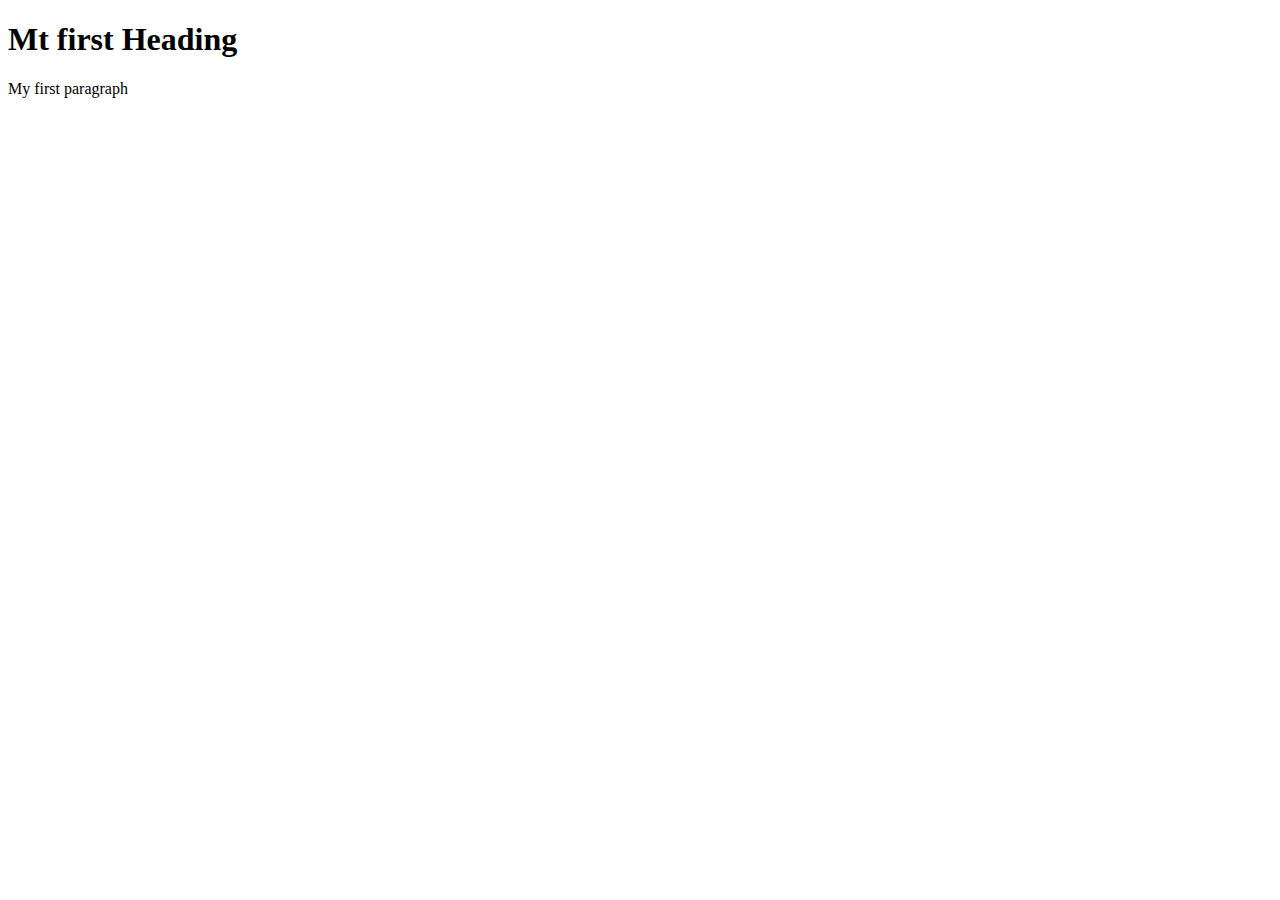
==== index.html @ 12d19675 "updated html" ====
<!DOCTYPE html>
<html lang="en">
<head>
    <meta charset="UTF-8">
    <meta name="viewport" content="width=device-width, initial-scale=1.0">
    <title>Page title</title>
</head>
<body>
    <h1>Mt first Heading</h1>
    <p>My first paragraph</p>

    
</body>
</html>
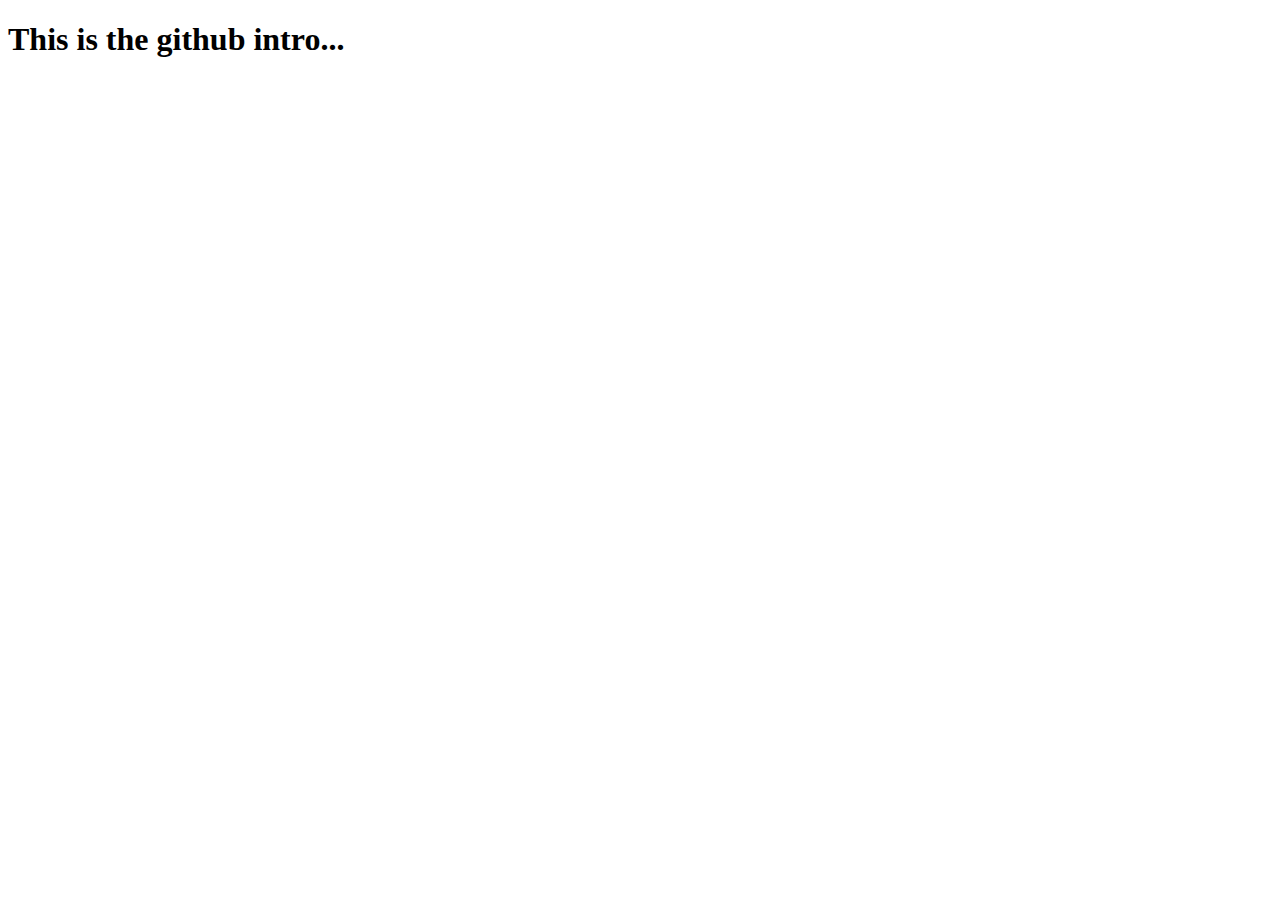
==== commit 2658113e: "updated html" ====
--- a/index.html
+++ b/index.html
@@ -3,12 +3,9 @@
 <head>
     <meta charset="UTF-8">
     <meta name="viewport" content="width=device-width, initial-scale=1.0">
-    <title>Page title</title>
+    <title>Document</title>
 </head>
 <body>
-    <h1>Mt first Heading</h1>
-    <p>My first paragraph</p>
-
-    
+    <h1>This is the github intro...</h1>
 </body>
 </html>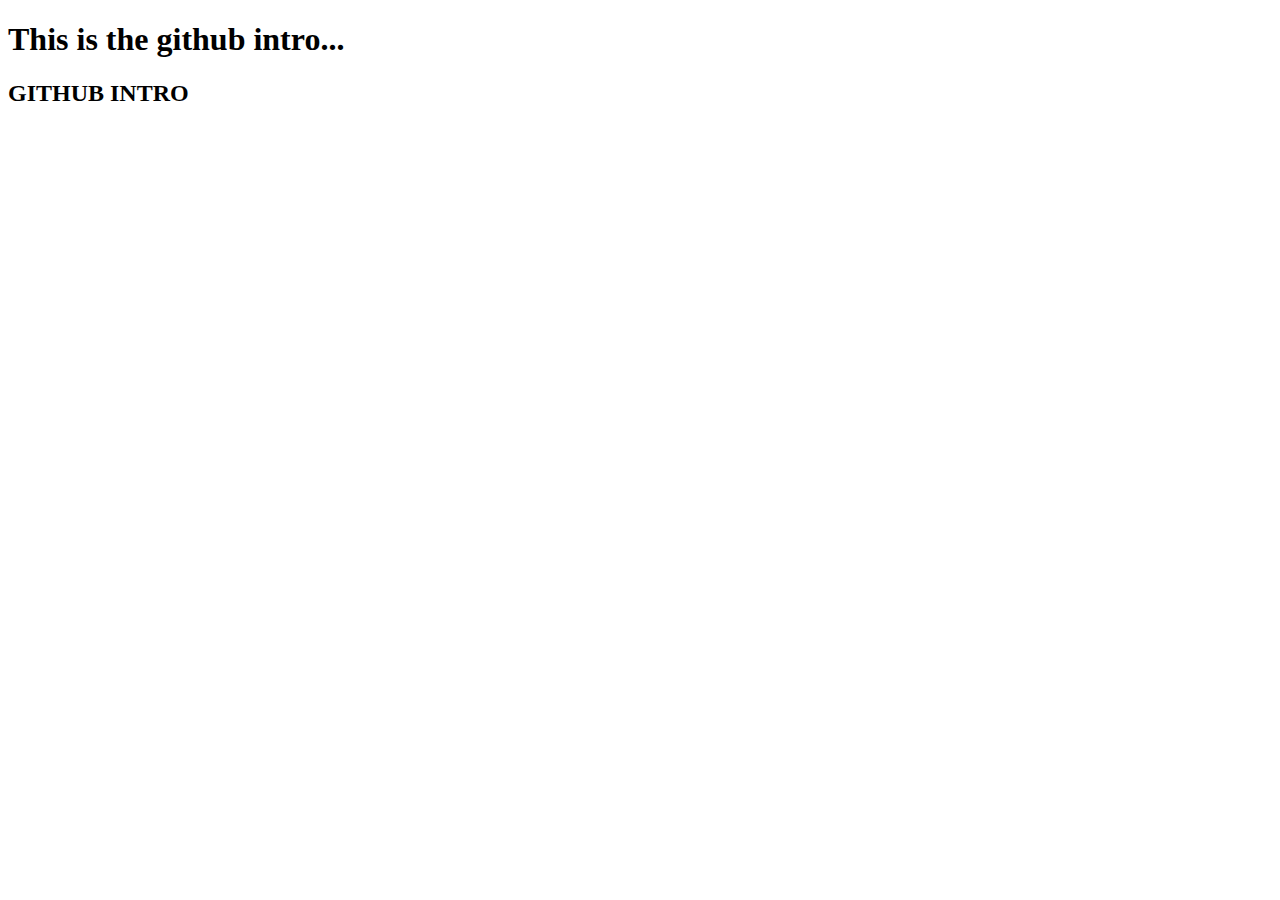
==== commit 4aa28ee6: "updatedhtml" ====
--- a/index.html
+++ b/index.html
@@ -7,5 +7,6 @@
 </head>
 <body>
     <h1>This is the github intro...</h1>
+    <h2>GITHUB INTRO</h2>
 </body>
 </html>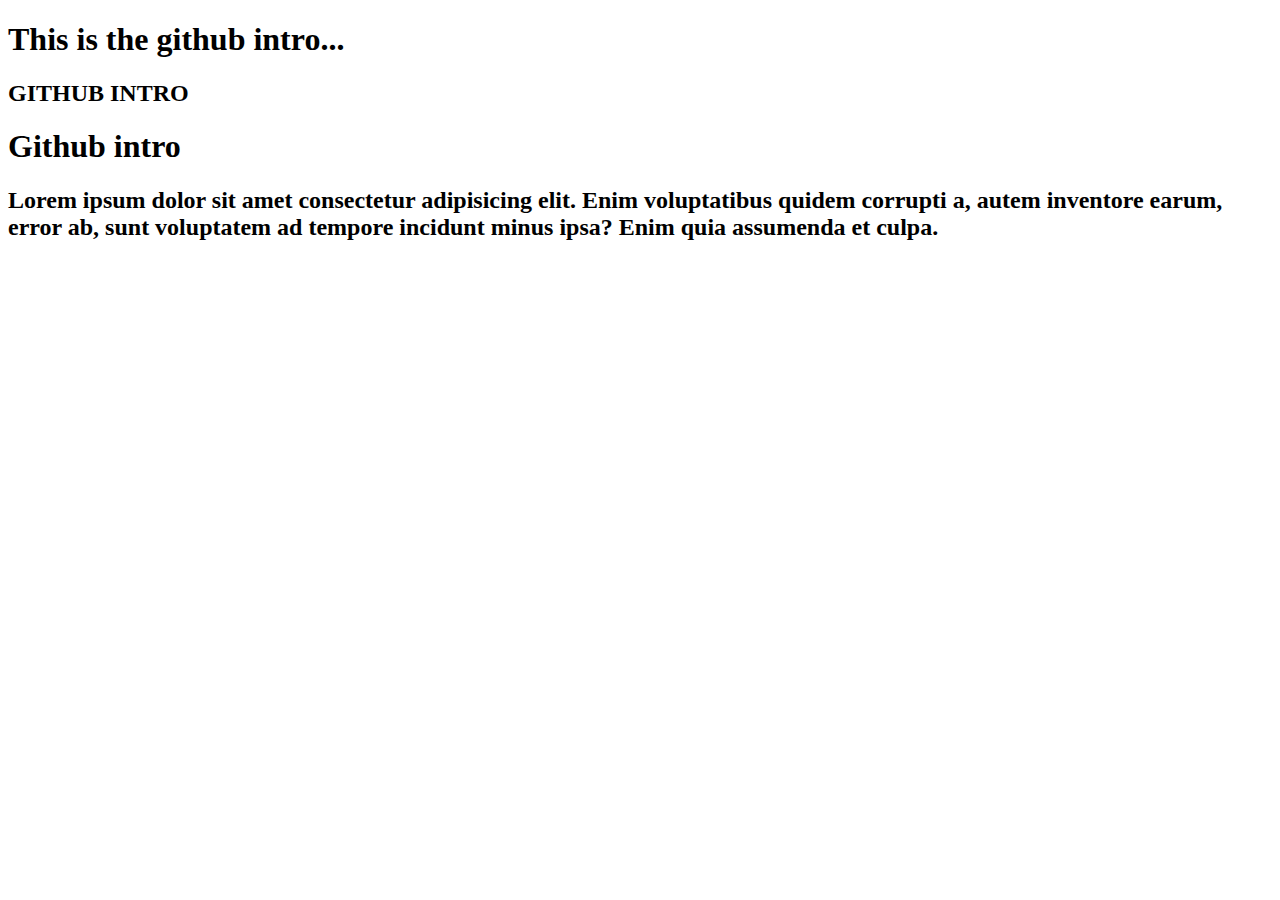
==== commit e14789b7: "Fact12 updated" ====
--- a/index.html
+++ b/index.html
@@ -8,5 +8,7 @@
 <body>
     <h1>This is the github intro...</h1>
     <h2>GITHUB INTRO</h2>
+    <h1>Github intro</h1>
+    <h2>Lorem ipsum dolor sit amet consectetur adipisicing elit. Enim voluptatibus quidem corrupti a, autem inventore earum, error ab, sunt voluptatem ad tempore incidunt minus ipsa? Enim quia assumenda et culpa.</h2>
 </body>
 </html>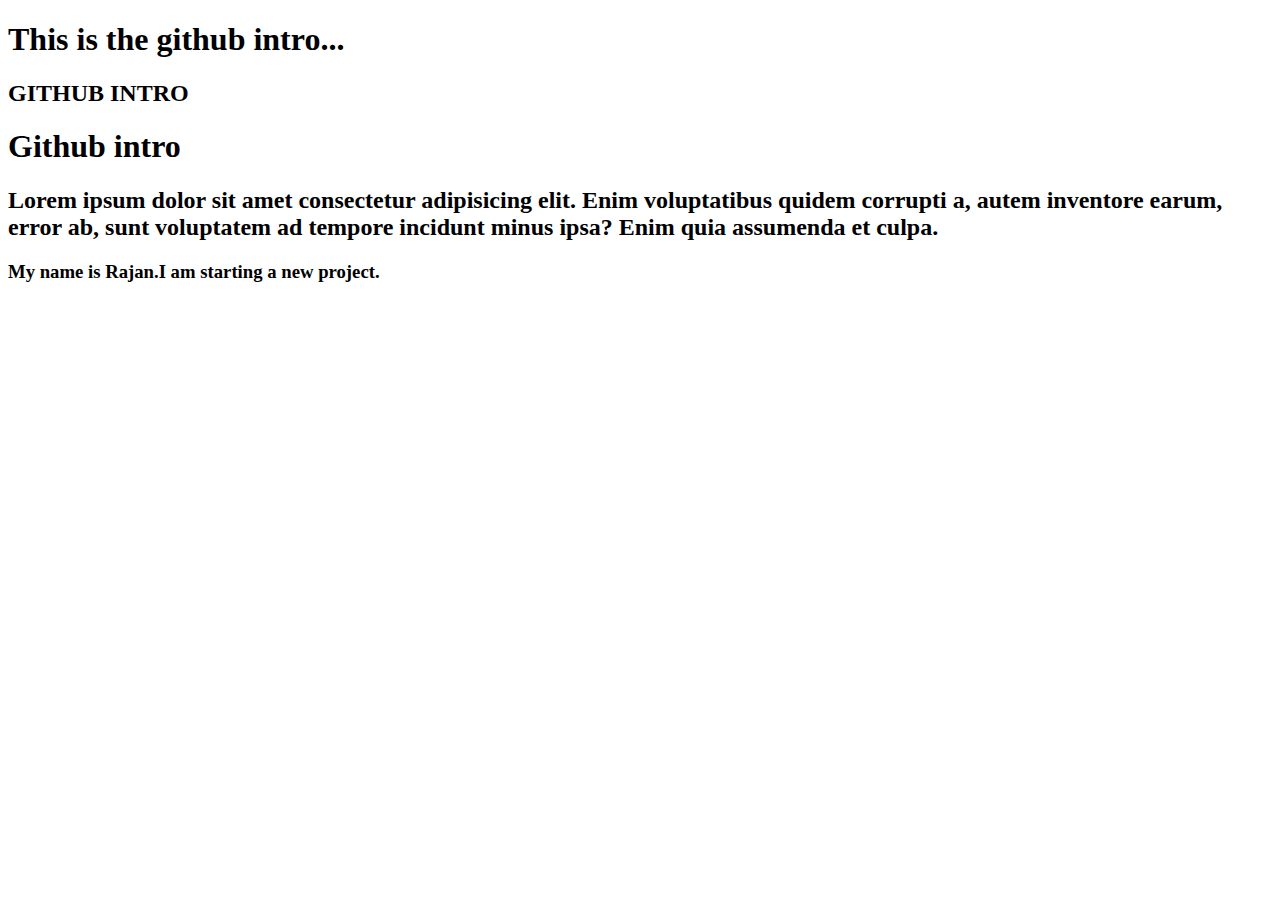
==== commit 3426bfa0: "rajana" ====
--- a/index.html
+++ b/index.html
@@ -8,7 +8,11 @@
 <body>
     <h1>This is the github intro...</h1>
     <h2>GITHUB INTRO</h2>
+
     <h1>Github intro</h1>
     <h2>Lorem ipsum dolor sit amet consectetur adipisicing elit. Enim voluptatibus quidem corrupti a, autem inventore earum, error ab, sunt voluptatem ad tempore incidunt minus ipsa? Enim quia assumenda et culpa.</h2>
+
+    <h3>My name is Rajan.I am starting a new project.</h3>
+
 </body>
 </html>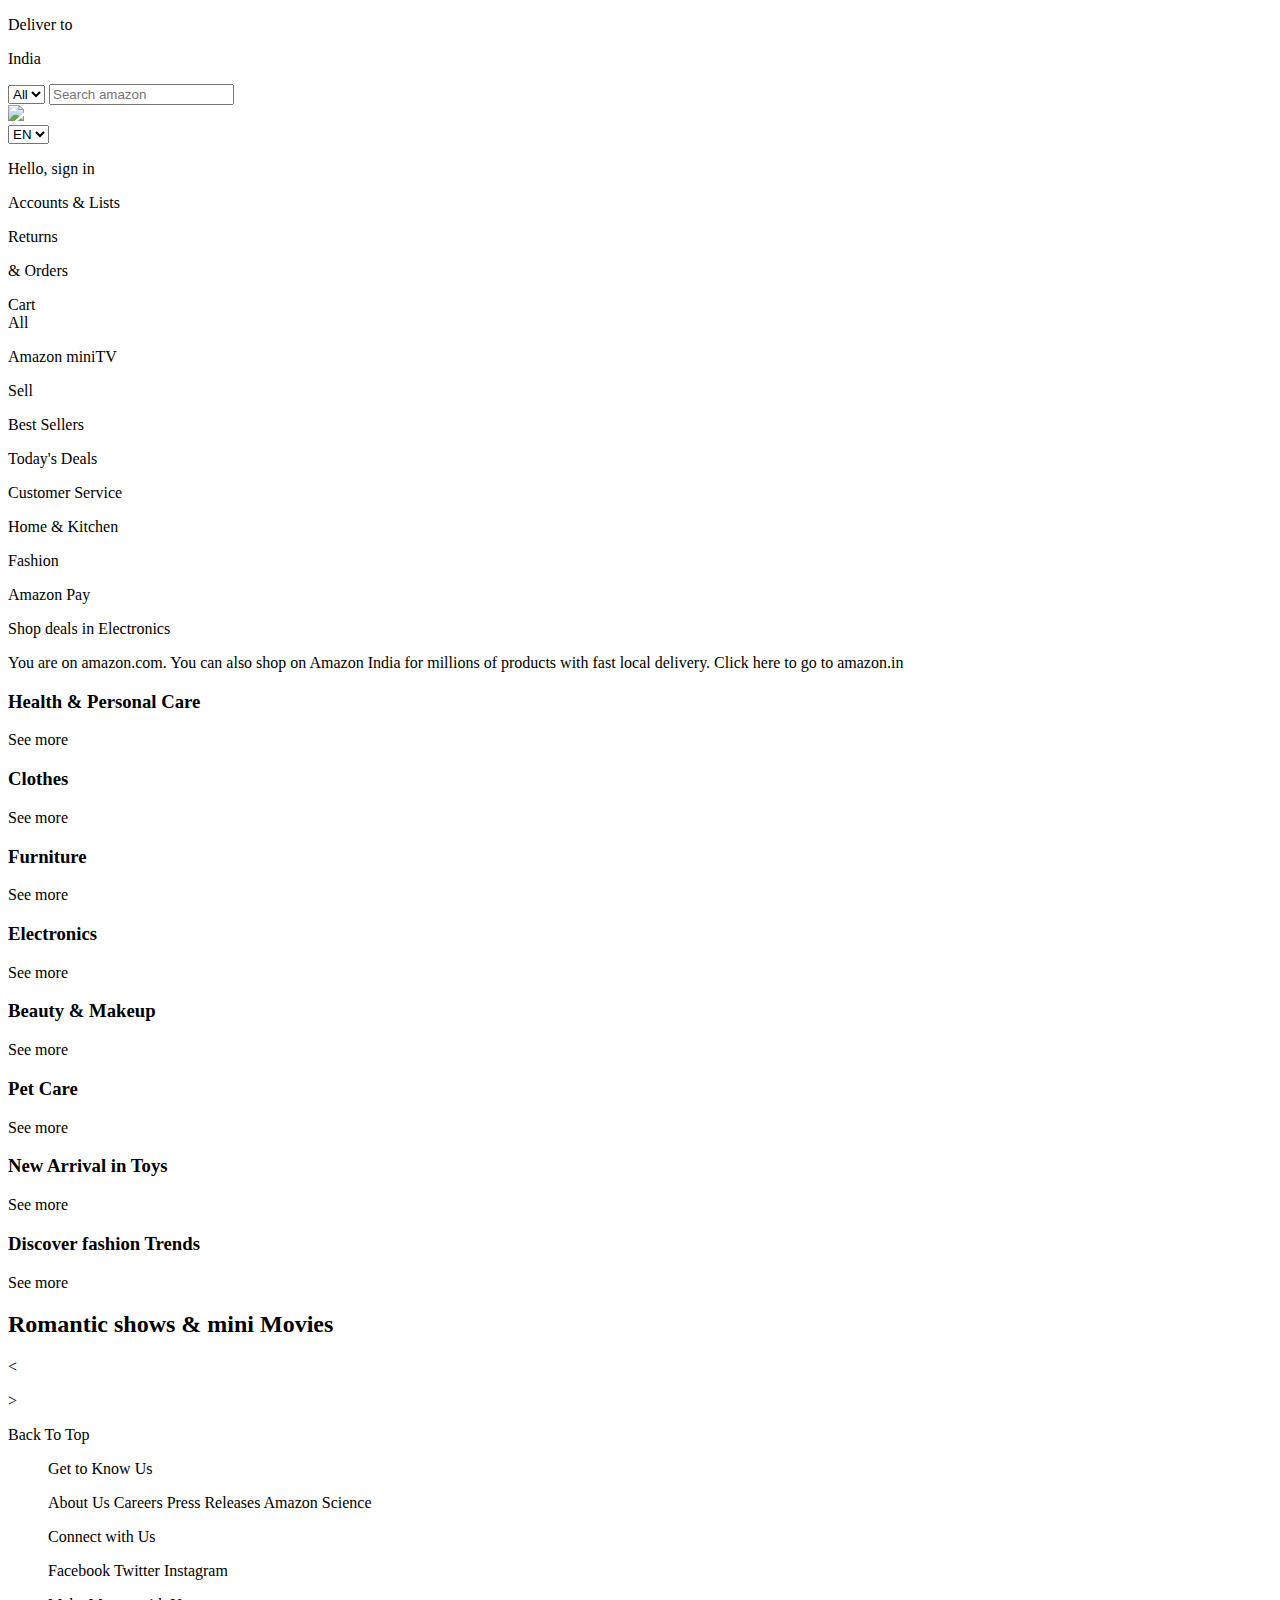
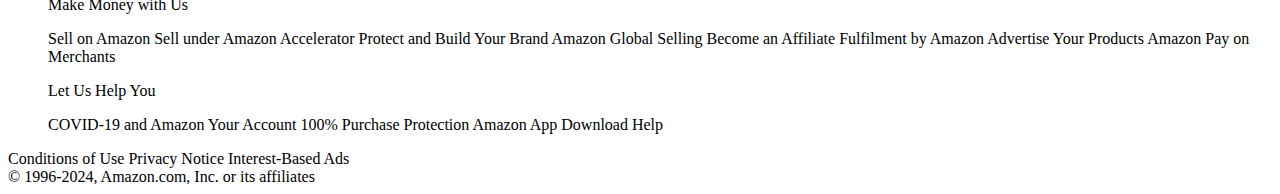
==== commit 1c6364d9: "update index.html" ====
--- a/index.html
+++ b/index.html
@@ -3,16 +3,199 @@
 <head>
     <meta charset="UTF-8">
     <meta name="viewport" content="width=device-width, initial-scale=1.0">
-    <title>Document</title>
+    <title>Amazon</title>
+    <link rel="stylesheet" href="https://cdnjs.cloudflare.com/ajax/libs/font-awesome/6.5.2/css/all.min.css" integrity="sha512-SnH5WK+bZxgPHs44uWIX+LLJAJ9/2PkPKZ5QiAj6Ta86w+fsb2TkcmfRyVX3pBnMFcV7oQPJkl9QevSCWr3W6A==" crossorigin="anonymous" referrerpolicy="no-referrer" />
+    <link rel="stylesheet" href="amazon.css"></link>
 </head>
 <body>
-    <h1>This is the github intro...</h1>
-    <h2>GITHUB INTRO</h2>
+    <header>
+        <div class="navbar">
+            <div class="navlogo border">
+               <div class="logo"></div>
+            </div>
+            <div class="address border">
+                <p  class="addd"> Deliver to</p>
+                <div class="icon">
+                    <i class="fa-solid fa-location-dot"></i>
+                    <p class="addd1"> India</p>
+                </div>
+            </div>
+            <div class="search">
+                <select class="search-select">
+                    <option>
+                     All
+                </option>
+            </select>
+            <input  class=" search-input" placeholder="Search amazon">
+            <div class="search-icon">
+                <i class="fa-solid fa-magnifying-glass"></i>
+            </div>
+    </div>
+    <div class="language border">
+        <div class="flag"> 
+            <image class="image1" src="india-flag-icon.webp"></image>
+        </div>
+        <select class="select-lang"><option> EN</option></select>
+    </div>
+    <div class="nav-signin border">
+        <p><span>Hello, sign in</span></p>
+        <p class="nav-2">Accounts & Lists</p>
+    </div>
+    <div class="nav-return border">
+        <p><span>Returns</span></p>
+        <p class="nav-2">& Orders</p>
+    </div>
+    <div class="nav-cart border">
+        <i class="fa-solid fa-cart-shopping"></i>
+        Cart
+    </div>
+        </div>
+<div class="panel ">
+<div class="panel-all border">
+    <i class="fa-solid fa-bars"></i>
+    All
+</div>
+<div class="panel-ops ">
+    <p class="border">Amazon miniTV</p>
+    <p class="border">Sell</p>
+    <p class="border">Best Sellers</p>
+    <p class="border">Today's Deals</p>
+    <p class="border">Customer Service</p>
+    <p class="border">Home & Kitchen</p>
+    <p class="border">Fashion</p>
+    <p class="border">Amazon Pay</p>
+</div>
+<div class="panel-deals border">
+    Shop deals in Electronics
+</div>
+</div>
+<div class="hero-section">
+    <div class="hero-msg">
+        <p>You are on amazon.com. You can also shop on Amazon India for millions of products with fast local delivery. <a> Click here to go to amazon.in</a> </p>
+    </div>
+</div>
+<div class="shop-sec">
+    <div class="box1 box">
+        <div class="box-content">
+            <h3>Health & Personal Care</h3>
+        <div class="box-img" style ="background-image: url('box2_image.jpg');"></div>
+        <p>See more</p>
+        </div>
+    </div>
+    <div class="box2 box">
+        <div class="box-content">
+            <h3>Clothes</h3>
+        <div class="box-img" style ="background-image: url('box1_image.jpg');"></div>
+        <p>See more</p>
+        </div>
+    </div>
+    <div class="box3 box">
+        <div class="box-content">
+            <h3>Furniture</h3>
+        <div class="box-img" style ="background-image: url('box3_image.jpg');"></div>
+        <p>See more</p>
+        </div>
+    </div>
+    <div class="box4 box">
+        <div class="box-content">
+            <h3>Electronics</h3>
+        <div class="box-img" style ="background-image: url('box4_image.jpg');"></div>
+        <p>See more</p>
+        </div>
+    </div>
+    <div class="box5 box">
+        <div class="box-content">
+            <h3>Beauty & Makeup</h3>
+        <div class="box-img" style ="background-image: url('box5_image.jpg');"></div>
+        <p>See more</p>
+        </div>
+    </div>
+    <div class="box6 box">
+        <div class="box-content">
+            <h3>Pet Care</h3>
+        <div class="box-img" style ="background-image: url('box6_image.jpg');"></div>
+        <p>See more</p>
+        </div>
+    </div>
+    <div class="box7 box">
+        <div class="box-content">
+            <h3>New Arrival in Toys</h3>
+        <div class="box-img" style ="background-image: url('box7_image.jpg');"></div>
+        <p>See more</p>
+        </div>
+    </div>
+    <div class="box8 box">
+        <div class="box-content">
+            <h3>Discover fashion Trends</h3>
+        <div class="box-img" style ="background-image: url('Tops-Tees_5._CB559588394_.png');"></div>
+        <p>See more</p>
+        </div>
+    </div>
+    <div class="movie">
+        <h2  class="movie-head">Romantic shows & mini Movies    </h2>
+        <div class="movie-photo " style="background-image: url('3a04a81b-bafd-4f7c-8d08-0b26e5870ce3.jpeg');">
+      <div class="left color">  <p > < </p>  </div>
+      <div class="right color ">  <p > > </p>  </div>
+       
+    </div>
+    </div>
+</div>
+</header>
+<footer>
+<div class="foot-panel1">
+    Back To Top
+</div>
+<div class="foot-panel2">
+    <ul>
+       <p>Get to Know Us</p>
+<a>About Us</a>
+<a>Careers</a>
+<a>Press Releases</a>
+<a>Amazon Science</a>
+</ul>
+<ul>
+    <p>Connect with Us</p>
+<a>Facebook</a>
+<a> Twitter</a>
+<a> Instagram</a>
+</ul>
+<ul>
+    <p>Make Money with Us</p>
+<a>Sell on Amazon</a>
+<a>Sell under Amazon Accelerator</a>
+<a> Protect and Build Your Brand</a>
+<a>Amazon Global Selling</a>
+<a>Become an Affiliate</a>
+<a> Fulfilment by Amazon</a>
+<a> Advertise Your Products</a>
+<a> Amazon Pay on Merchants</a>
+</ul>
+<ul>
+    <p>Let Us Help You</p>
+<a> COVID-19 and Amazon</a>
+<a>Your Account</a>
+<a>100% Purchase Protection</a>
+<a>Amazon App Download</a>
+<a>Help</a>
+</ul>
+</div>
+<div class="foot-panel3">
+    <div class="logo1">
 
-    <h1>Github intro</h1>
-    <h2>Lorem ipsum dolor sit amet consectetur adipisicing elit. Enim voluptatibus quidem corrupti a, autem inventore earum, error ab, sunt voluptatem ad tempore incidunt minus ipsa? Enim quia assumenda et culpa.</h2>
-
-    <h3>My name is Rajan.I am starting a new project.</h3>
-
+    </div>
+</div>
+<div class="foot-panel4">
+    <div class="pages">
+        <a>Conditions of Use</a>
+        <a>Privacy Notice</a>
+        <a>Interest-Based Ads</a>
+    </div>
+    <div class="copyright">
+        © 1996-2024, Amazon.com, Inc. or its affiliates
+        
+    </div>
+</div>
+    
+</footer>
 </body>
 </html>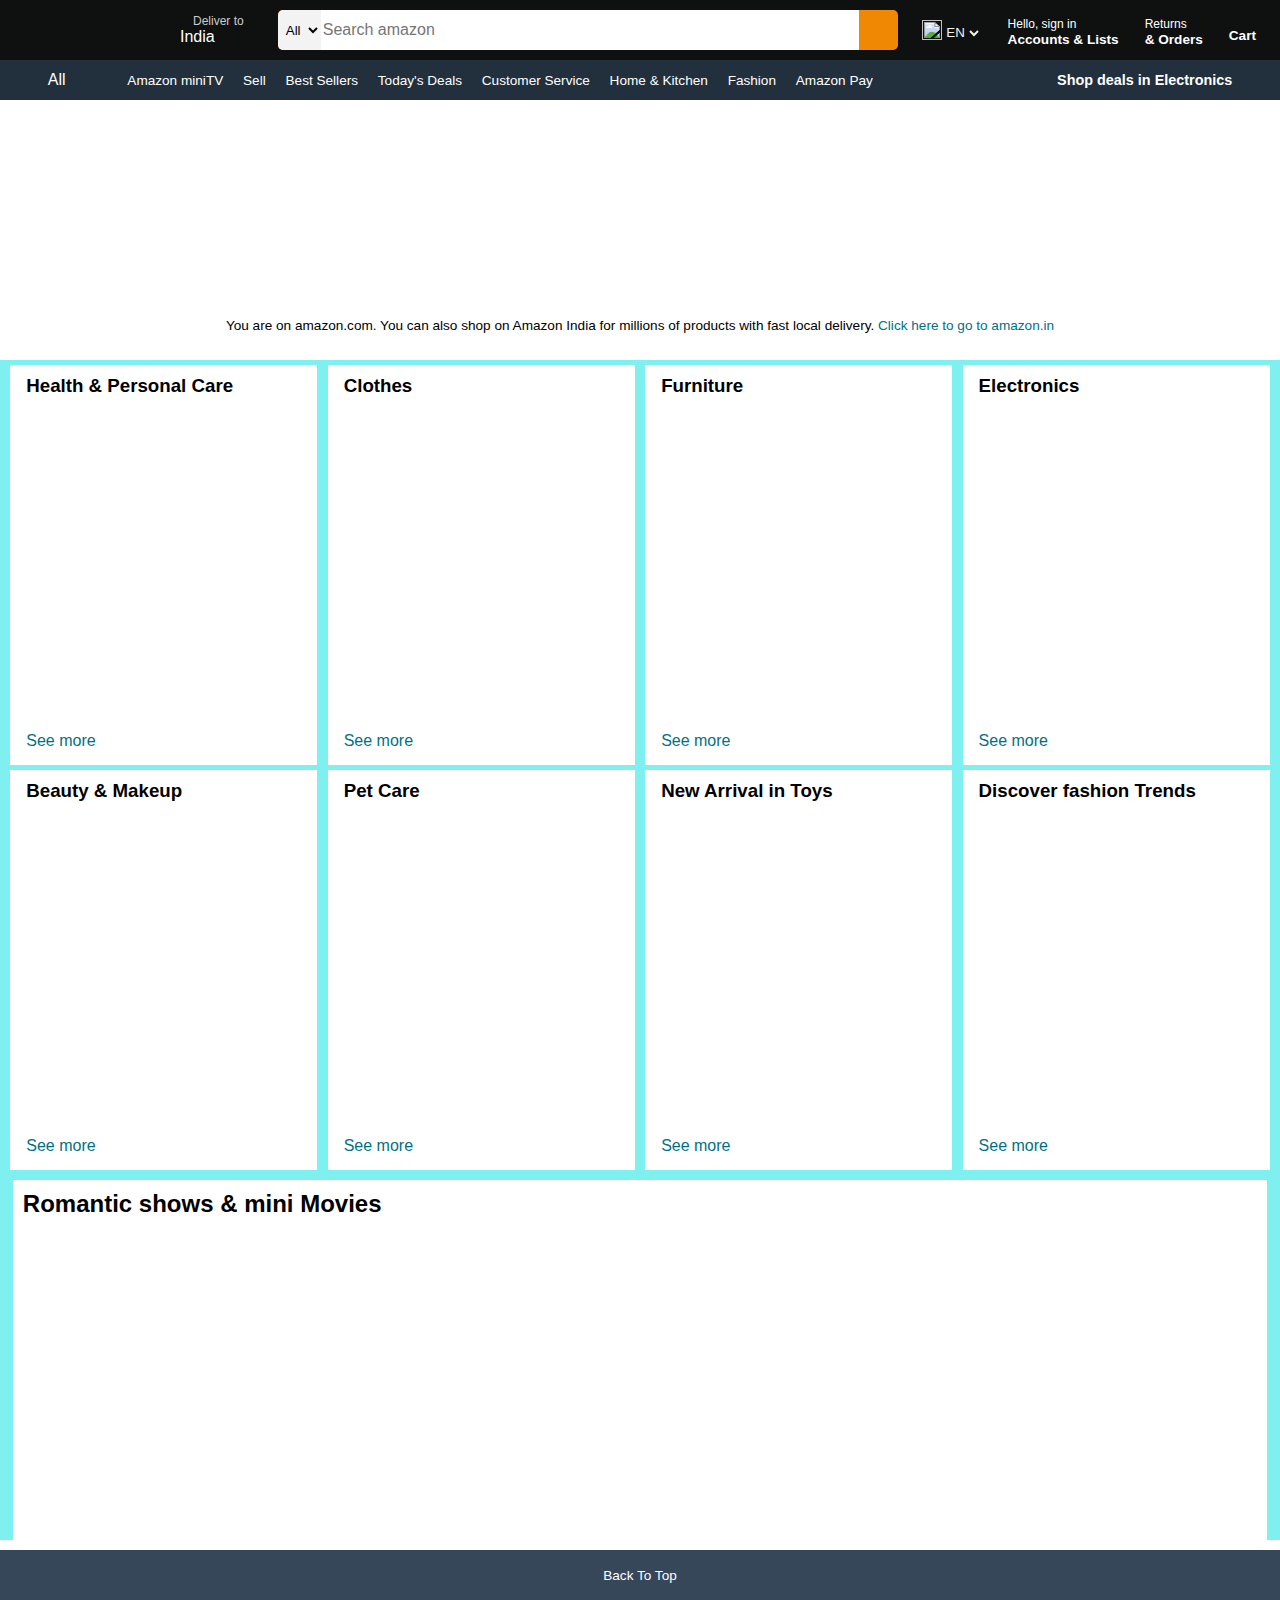
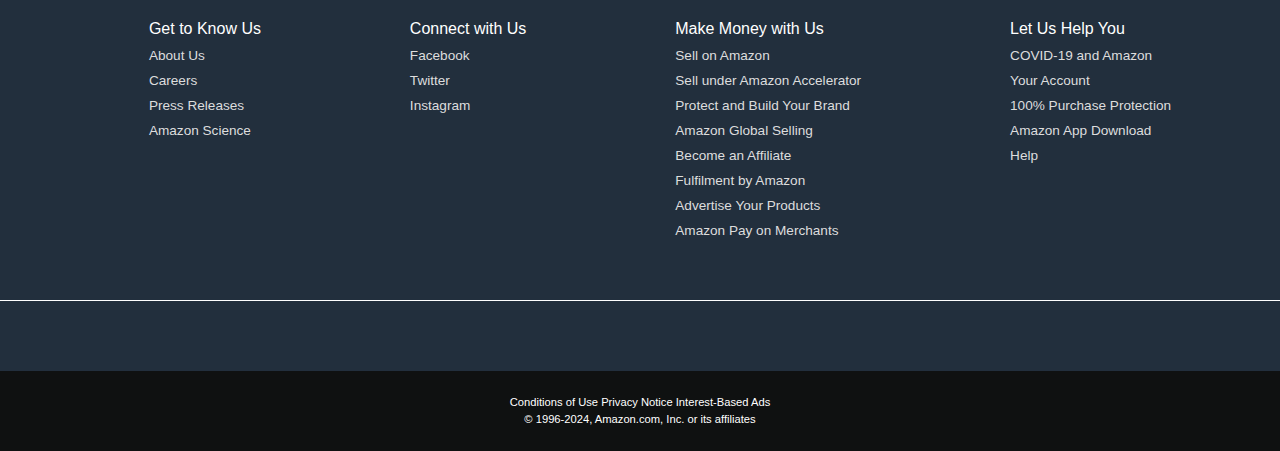
==== commit 5def042a: "update css" ====
--- a/index.html
+++ b/index.html
@@ -5,7 +5,7 @@
     <meta name="viewport" content="width=device-width, initial-scale=1.0">
     <title>Amazon</title>
     <link rel="stylesheet" href="https://cdnjs.cloudflare.com/ajax/libs/font-awesome/6.5.2/css/all.min.css" integrity="sha512-SnH5WK+bZxgPHs44uWIX+LLJAJ9/2PkPKZ5QiAj6Ta86w+fsb2TkcmfRyVX3pBnMFcV7oQPJkl9QevSCWr3W6A==" crossorigin="anonymous" referrerpolicy="no-referrer" />
-    <link rel="stylesheet" href="amazon.css"></link>
+<link rel="stylesheet" href="amazon.css">
 </head>
 <body>
     <header>
--- a/amazon.css
+++ b/amazon.css
@@ -0,0 +1,315 @@
+* {
+    margin: 0px;
+   border:border-box;
+    font-family:arial;
+}
+.navbar{
+    height:60px;
+    background-color:#0f1111;
+    color:white;
+    display:flex;
+    align-items:center;
+    justify-content:space-evenly
+}
+.navlogo{
+    height: 50px;
+   width: 110px;
+
+}
+.logo{
+  background-image: url("Amazon-Emblem.jpg");
+  height: 50px;
+  width:110px;
+  margin-left:5px;
+   font-size:30px;
+  background-size: cover;
+}
+.border{
+    border: 2px solid transparent;
+}
+.border:hover{
+ 
+    border:1.5px solid white;
+  
+}
+.address{
+  margin-left: 8px;
+  
+}
+.addd{
+  font-size: 0.75rem;
+  color:#cccccc;
+  margin-left:25px;
+}
+.addd1{
+    font-size:1rem;
+    margin-left:2px;
+}
+.icon{
+    margin-left:10px;
+    display:flex;
+    align-items:center;
+}
+.search{
+    display:flex;
+    justify-content:space-evenly;
+    background-color:#f08804;
+    width: 620px;
+    height: 40px;
+    border-radius: 5px;
+    margin-left: 10px;
+    /* align-items:center; */
+}
+.search-select{
+    background-color:#f3f3f3;
+    width:50px;
+    text-align:center;
+    border-top-left-radius: 5px;
+    border-bottom-left-radius: 5px;
+    border:none;
+}
+.search-input{
+    width:100%;
+    font-size:1rem;
+    border:none;
+}
+.search-icon{
+    width: 45px;
+    display:flex;
+    justify-content: center;
+    align-items:center;
+    font-size: 1.2rem;
+    border-top-right-radius: 5px;
+    border-bottom-right-radius: 5px;
+    color:#0f1111;
+}
+.language{
+    width:60px;
+  height:40px;
+    display:flex;
+    margin-top:5px;
+    font-size:20px;
+    justify-content: center;
+    align-items:center;
+ 
+}
+.image1{
+    height:20px;
+    width:20px;
+    border:none;
+}
+.select-lang{
+    
+    color:#f3f3f3;
+    background-color:#0f1111;
+    width:40px;
+    height:20px;
+ 
+    text-align:center;
+    border:none;
+}
+span{
+    font-size:0.75rem;
+}
+.nav-2{
+    font-size:0.85rem;
+    font-weight:700;
+}
+.search:hover{
+    border:2px solid #f08804;
+}
+.nav-cart i{
+  font-size:30px;
+}
+.nav-cart{
+    font-size:0.85rem;
+    font-weight:700;
+  }
+ .panel{
+    height:40px;
+    background-color:#222f3d;
+    color:white;
+    display:flex;
+    align-items:center;
+    justify-content:space-evenly;
+ } 
+ .panel-ops p{
+    height:40px;
+    
+    display:inline;
+    margin-left: 12px; 
+ }
+ .panel-ops{
+    width:70%;
+    font-size:0.85rem;
+ }
+ .panel-deals{
+    font-size: 0.9rem;
+    font-weight: 700;
+ }
+ .hero-section{
+    background-image:url("May_Art_Tallhero_3000x1200._CB559803511_ (1).jpg");
+    height:260px;
+    background-size: cover;
+    display:flex;
+    justify-content:center;
+   align-items:flex-end;
+ }
+ .hero-msg{
+    background-color:white;
+    color:black;
+    height:40px;
+    display:flex;
+    align-items:center;
+    justify-content: center;
+    font-size:0.85rem;
+    width:80%;
+    margin-bottom:15px;
+ }
+ .hero-msg a{
+    color:#007185;
+ }
+ .shop-sec{
+    display:flex;
+      justify-content:space-evenly;
+      background-color:rgb(126, 240, 240);
+      flex-wrap:wrap;
+    
+ }
+ .box{
+    height:400px;
+   
+    width:24%;
+    background-color:white;
+    /* padding:20px 0px 15px; */
+    margin-top:5px;
+ }
+ .box-img{
+    height:300px;
+    background-size: cover;
+    margin-top:15px;
+    margin-bottom:5px;
+}
+.box-content h3{
+    margin-top:10px;
+}
+   
+ .box-content{
+    margin-left:1rem;
+    margin-right:1rem;
+ }
+ .box-content p{
+    margin-top:20px;
+    color:#007185;
+ }
+ .movie{
+   height:360px;
+   width:100%;
+  background-color:white;
+  width:98%;
+  margin-top:10px;
+ }
+ .movie-photo{
+    display:flex;
+    align-items:center;
+    height:305px;
+    width:98%;
+    background-size: cover;
+    margin-top:15px;
+    /* margin-bottom:5px; */
+    margin-left:1%;;
+    margin-right:1%;
+    justify-content: space-between;
+}
+.left{
+    
+    display:flex;
+  height:80px;
+  width:50px;
+  background-color:white;
+  justify-content:center;
+  align-items:center;
+  font-size:30px;
+  margin-left:0px;
+color:transparent;
+  background-color:transparent;
+}
+.right{
+    display:flex;
+  height:80px;
+  width:50px;
+  background-color:white;
+  justify-content:center;
+  align-items:center;
+  font-size:30px;
+  color:transparent;
+  background-color:transparent;
+}
+.movie-head{
+   margin-left:10px;
+   margin-top:10px;
+ 
+}
+.color:hover{
+    background-color:white;
+    color:black;
+}
+footer{
+    margin-top:10px;
+}
+.foot-panel1{
+    background-color:#37475a;
+    color:white;
+    height:50px;
+    display:flex;
+    justify-content: center;
+    align-items:center;
+    font-size:0.85rem;
+}
+.foot-panel2{
+    background-color:#222f3d ;
+    color:white;
+    height:300px;
+    display:flex;
+    justify-content: space-evenly;
+    
+}
+ul{
+    margin-top:20px;
+}
+ul a{
+    display:block;
+    font-size: 0.85rem;
+    margin-top:10px;
+    color:#dddddd;
+}
+.foot-panel3{
+    background-color:#222f3d ;
+    color:white;
+    border-top:0.5px solid white;
+    height:70px;
+   display:flex;
+   justify-content: center;
+   align-items: center;
+}
+.logo1{
+    background-image: url("amazon_logo.png");
+    background-size: cover;
+    height: 50px;
+     width:100px;
+}
+.foot-panel4{
+    background-color:#0f1111;
+    color:white;
+  height:80px;
+  font-size:0.7rem;
+   text-align:center;
+}
+.pages{
+   padding-top:25px;
+  
+}
+.copyright{
+    padding-top: 5px;
+ 
+}
